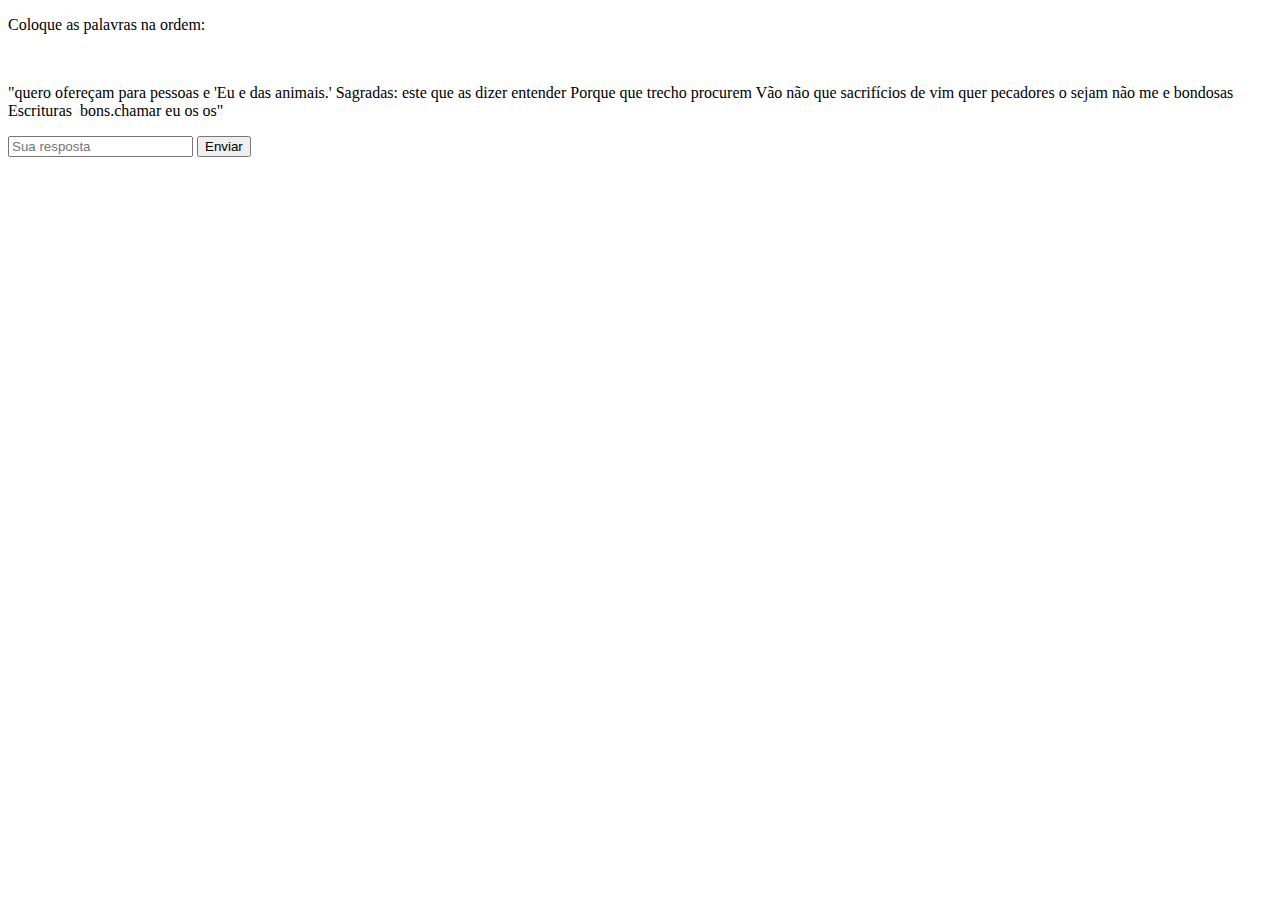
==== Index.html @ 0ed06a95 "Index.html" ====
<!DOCTYPE html>
<html lang="en">
<head>
    <meta charset="UTF-8">
    <meta name="viewport" content="width=device-width, initial-scale=1.0">
    <link rel="stylesheet" href="enigma.css">
    <title>Enigma</title>
</head>
<body>
    <div class="container">
        <div class="enigma">
            <p>Coloque as palavras na ordem:</p><br>
            <p class="enigma-text">"quero ofereçam para pessoas e 'Eu e das animais.' Sagradas: este que as dizer entender Porque que trecho procurem Vão não que sacrifícios de vim quer pecadores o sejam não me e bondosas Escrituras ‭ bons.chamar eu os os"</p>
            <input type="text" id="resposta" placeholder="Sua resposta">
            <button onclick="verificarResposta()">Enviar</button>
        </div>
    </div>
    <script src="enigmag2.js"></script>
</body>
</html>
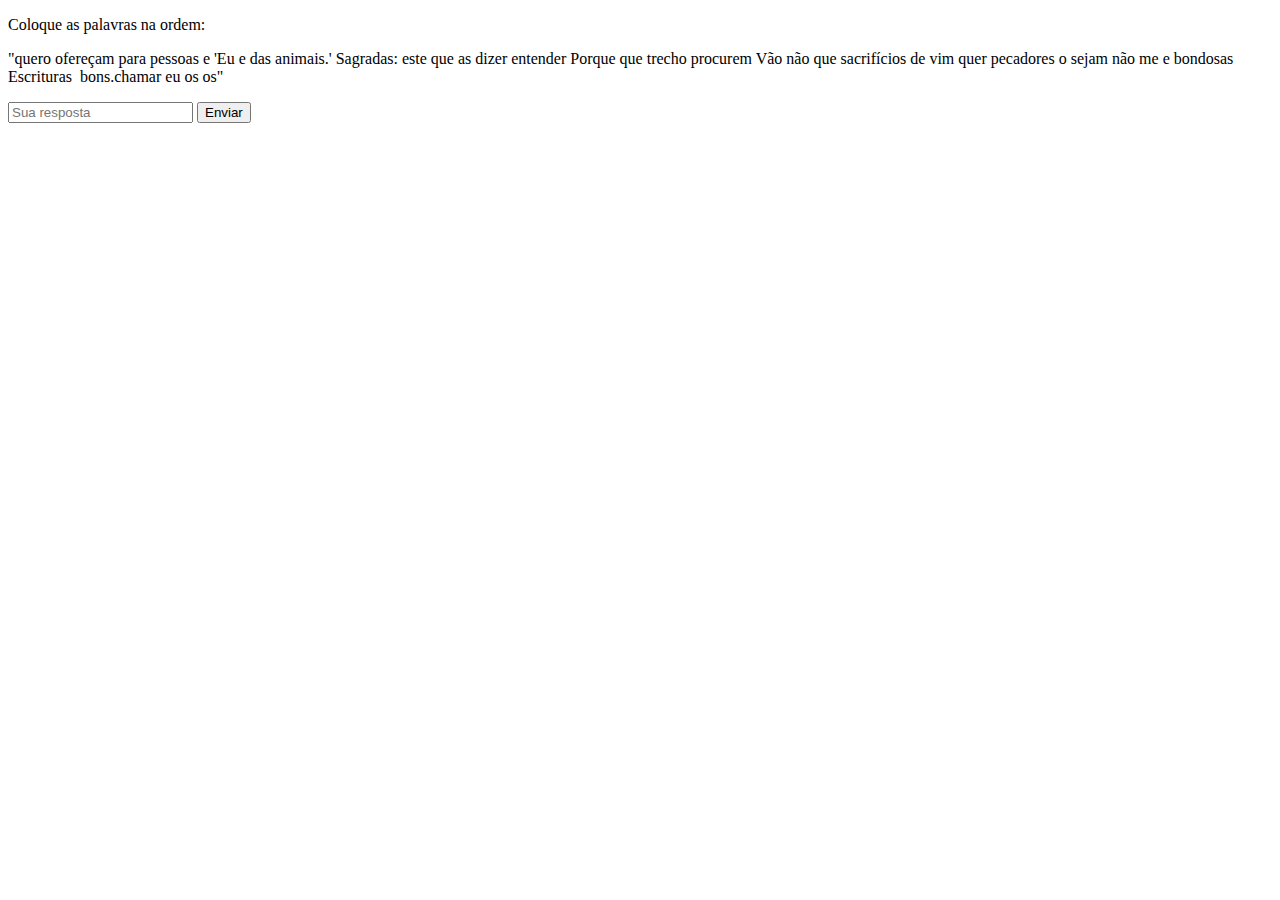
==== commit e46c75dc: "Update Index.html" ====
--- a/Index.html
+++ b/Index.html
@@ -9,7 +9,7 @@
 <body>
     <div class="container">
         <div class="enigma">
-            <p>Coloque as palavras na ordem:</p><br>
+            <p>Coloque as palavras na ordem:</p>
             <p class="enigma-text">"quero ofereçam para pessoas e 'Eu e das animais.' Sagradas: este que as dizer entender Porque que trecho procurem Vão não que sacrifícios de vim quer pecadores o sejam não me e bondosas Escrituras ‭ bons.chamar eu os os"</p>
             <input type="text" id="resposta" placeholder="Sua resposta">
             <button onclick="verificarResposta()">Enviar</button>
